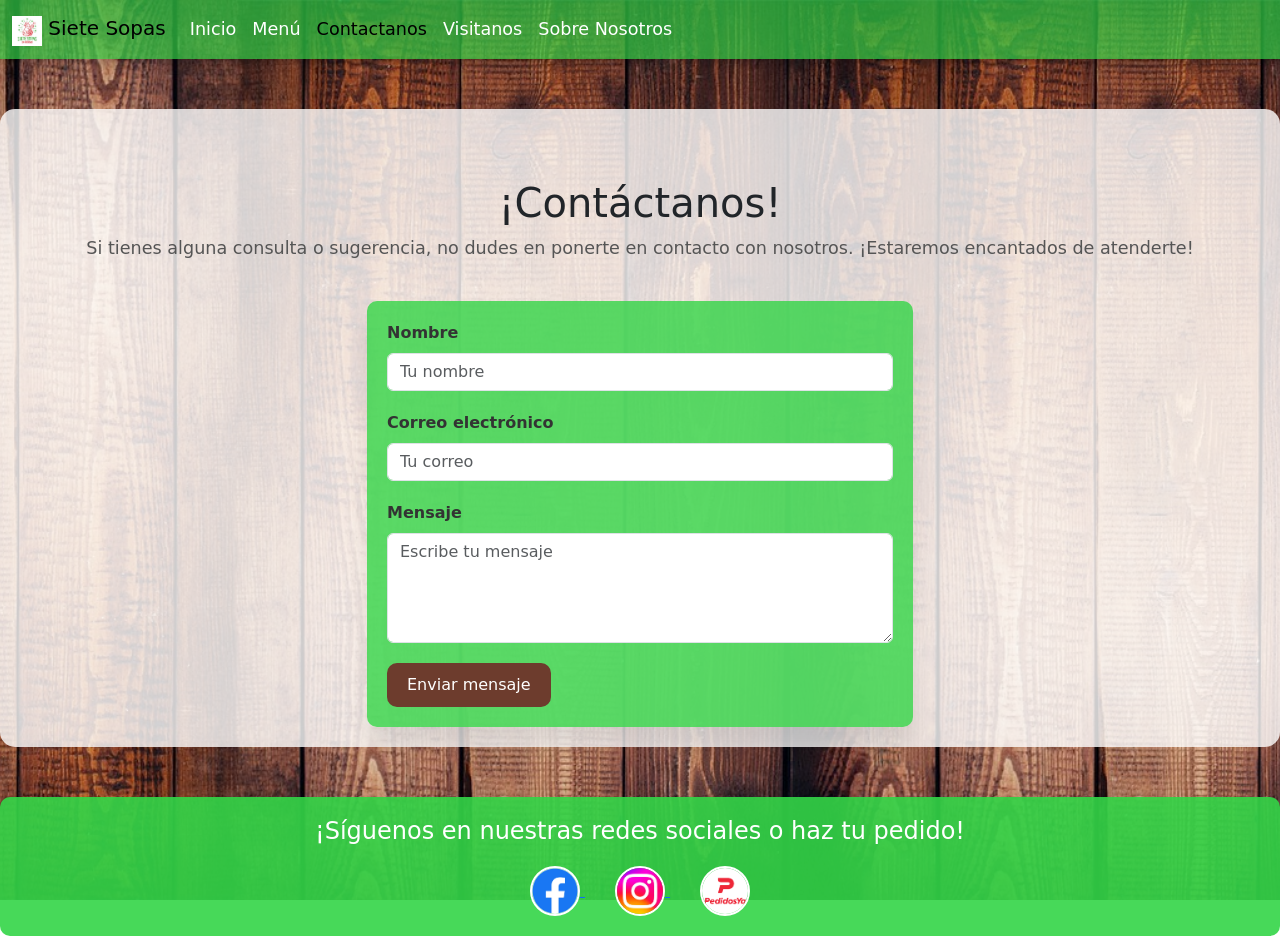
==== html/contactanos.html @ 55b9c502 "contactanos" ====
<!DOCTYPE html>
<html lang="es">

<head>
    <meta charset="UTF-8" />
    <meta name="viewport" content="width=device-width, initial-scale=1.0" />
    <title>Contactanos - Siete Sopas</title>
    <link href="https://fonts.googleapis.com/css2?family=Material+Symbols+Rounded" rel="stylesheet" />
    <link href="https://fonts.googleapis.com/css2?family=Outfit:wght@400;500;600&display=swap" rel="stylesheet" />
    <link rel="stylesheet" href="../css/contactanos.css">
    <link href="https://cdn.jsdelivr.net/npm/bootstrap@5.3.8/dist/css/bootstrap.min.css" rel="stylesheet"
        integrity="sha384-sRIl4kxILFvY47J16cr9ZwB07vP4J8+LH7qKQnuqkuIAvNWLzeN8tE5YBujZqJLB" crossorigin="anonymous">
</head>

<body>
    <!-- Navbar -->
    <nav class="navbar navbar-expand-lg">
        <div class="container-fluid">
            <a class="navbar-brand" href="../index.html">
                <img src="../imagenes/logo.jpg" alt="Logo" width="30" height="30" class="d-inline-block align-text-top">
                Siete Sopas
            </a>
            <button class="navbar-toggler" type="button" data-bs-toggle="collapse" data-bs-target="#navbarNav"
                aria-controls="navbarNav" aria-expanded="false" aria-label="Toggle navigation">
                <span class="navbar-toggler-icon"></span>
            </button>
            <div class="collapse navbar-collapse" id="navbarNav">
                <ul class="navbar-nav">
                    <li class="nav-item">
                        <a class="nav-link" href="../index.html">Inicio</a>
                    </li>
                    <li class="nav-item">
                        <a class="nav-link" href="menu.html">Menú</a>
                    </li>
                    <li class="nav-item">
                        <a class="nav-link active" href="contacto.html">Contactanos</a>
                    </li>
                    <li class="nav-item">
                        <a class="nav-link" href="visitarnos.html">Visitanos</a>
                    </li>
                    <li class="nav-item">
                        <a class="nav-link" href="sobre_nosotros.html">Sobre Nosotros</a>
                    </li>
                </ul>
            </div>
        </div>
    </nav>

    <!-- Contenido principal -->
    <div class="main-content">
        <div class="container">
            <h1 class="text-center" style="margin-top: 50px;">¡Contáctanos!</h1>
            <p class="text-center" style="font-size: 1.1rem; color: #555;">
                Si tienes alguna consulta o sugerencia, no dudes en ponerte en contacto con nosotros.
                ¡Estaremos encantados de atenderte!
            </p>

            <div class="row justify-content-center" style="margin-top: 40px;">
                <div class="col-md-6">
                    <!-- Formulario de contacto -->
                    <form>
                        <div class="mb-3">
                            <label for="nombre" class="form-label">Nombre</label>
                            <input type="text" class="form-control" id="nombre" placeholder="Tu nombre" required>
                        </div>
                        <div class="mb-3">
                            <label for="email" class="form-label">Correo electrónico</label>
                            <input type="email" class="form-control" id="email" placeholder="Tu correo" required>
                        </div>
                        <div class="mb-3">
                            <label for="mensaje" class="form-label">Mensaje</label>
                            <textarea class="form-control" id="mensaje" rows="4" placeholder="Escribe tu mensaje"
                                required></textarea>
                        </div>
                        <button type="submit" class="btn-primary">
                            Enviar mensaje
                        </button>
                    </form>
                </div>
            </div>
        </div>
    </div>


    <!-- Redes Sociales y Pedidos Ya -->
    <div class="social-links text-center" style="margin-top: 50px; background-color: rgba(52, 213, 71, 0.9); padding: 20px;">
        <h3>¡Síguenos en nuestras redes sociales o haz tu pedido!</h3>
        <div class="social-icons" style="margin-top: 20px;">
            <a href="https://www.facebook.com/SieteSopas?locale=es_LA" target="_blank" class="social-icon"
                style="margin: 0 15px;">
                <img src="../imagenes/facebook.png" alt="Facebook" width="40" height="40">
            </a>
            <a href="https://www.instagram.com/sietesopas/" target="_blank" class="social-icon" style="margin: 0 15px;">
                <img src="../imagenes/instagram.jpg" alt="Instagram" width="40" height="40">
            </a>
            <a href="https://www.pedidosya.com.pe/cadenas/siete-sopas" target="_blank" class="social-icon" style="margin: 0 15px;">
                <img src="../imagenes/pedidosya.png" alt="Pedidos Ya" width="40" height="40">
            </a>
        </div>
    </div>

    <script src="https://cdn.jsdelivr.net/npm/bootstrap@5.3.8/dist/js/bootstrap.bundle.min.js"
        integrity="sha384-FKyoEForCGlyvwx9Hj09JcYn3nv7wiPVlz7YYwJrWVcXK/BmnVDxM+D2scQbITxI" crossorigin="anonymous"></script>
</body>

</html>
---- css/contactanos.css ----
/* Mantén la base de los estilos, ya que son consistentes con los de la página de inicio */

/* Fondo de madera */
body {
  background-image: url("../imagenes/fondo1.jpg");
  background-size: cover;
  background-position: center;
  background-attachment: fixed;
  display: flex;
  flex-direction: column;
  height: 100vh;
  margin: 0;
  font-family: "EB Garamond", serif;
}

/* Contenido principal de la página de contacto */
.main-content {
  flex-grow: 1;
  margin-top: 50px;
  padding: 20px;
  background-color: rgba(255, 255, 255, 0.8); /* Fondo blanco semi-transparente */
  border-radius: 15px;
  position: relative; /* Necesario para que la imagen del chef se posicione dentro de este contenedor */
}

/* Estilo del formulario */
form {
  background-color: rgba(52, 213, 71, 0.8); /* Fondo verde claro */
  padding: 20px;
  border-radius: 10px;
  box-shadow: 0 20px 20px rgba(0, 0, 0, 0.1);
}

.form-label {
  color: #333;
  font-weight: bold;
}

.form-control {
  border-radius: 10px;
  border: 1px solid #ddd;
  padding: 12px;
  margin-bottom: 20px;
}

/* Estilo del botón de enviar mensaje */
.btn-primary {
  background-color: #6d3c2d; /* Color verde */
  border-radius: 10px;
  padding: 10px 20px;
  border: none; /* Asegura que no haya borde */
  color: white;
}

.btn-primary:hover {
  background-color: white; /* Color verde más oscuro cuando se pasa el ratón */
  color: black;
}


/* Estilo para el navbar */
.navbar {
  background-color: rgba(52, 213, 71, 0.68); /* Tono madera cálido que refleja el estilo del restaurante */
  position: relative;
  z-index: 10;
  box-shadow: 0 4px 8px rgba(0, 0, 0, 0.2); /* Sombra sutil para darle profundidad */
}

.navbar .navbar-nav .nav-link {
  color: #FFFFFF; /* Blanco para los enlaces */
  font-size: 1.1rem; /* Ajuste en el tamaño de los enlaces */
}

.navbar .navbar-nav .nav-link:hover {
  color: #E27D2B; /* Naranja cuando se pasa el ratón sobre los enlaces */
}

.navbar-toggler {
  border: none;
}
.navbar-brand {
    border-radius: 40px;
}

/* Estilo para la sección de redes sociales */
.social-links {
  background-color: rgba(52, 213, 71, 0.9);
  padding: 20px;
  margin-top: 50px;
  border-radius: 10px;
}

.social-links h3 {
  color: white;
  font-size: 1.5rem;
  margin-bottom: 20px;
}

.social-icons a {
  margin: 0 15px;
}

.social-icons img {
  width: 50px; /* Tamaño ajustado */
  height: 50px; /* Asegura que la imagen sea cuadrada */
  border-radius: 50%; /* Redondea las imágenes, haciéndolas circulares */
  border: 2px solid #fff; /* Añade un borde blanco alrededor de los íconos */
  transition: transform 0.3s ease-in-out;
}

.social-icons img:hover {
  transform: scale(1.1); /* Efecto de aumento al pasar el mouse */
}

/* Asegurar que los íconos sean responsivos en pantallas pequeñas */
@media (max-width: 768px) {
  .social-links h3 {
    font-size: 1.2rem;
  }

  .social-icons img {
    width: 40px;
    height: 40px;
  }
}
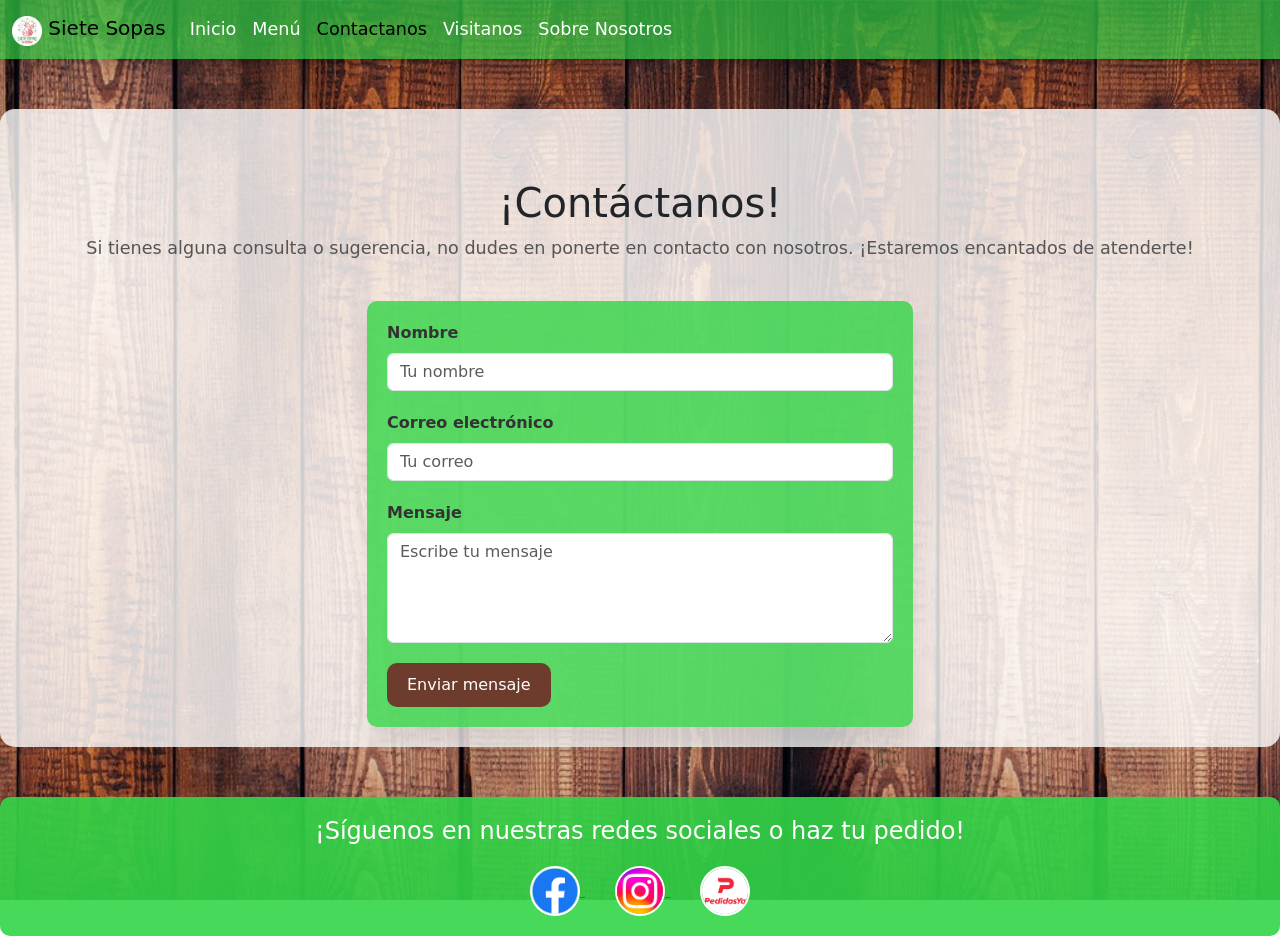
==== commit bf6e36e2: "docx" ====
--- a/html/contactanos.html
+++ b/html/contactanos.html
@@ -5,11 +5,10 @@
     <meta charset="UTF-8" />
     <meta name="viewport" content="width=device-width, initial-scale=1.0" />
     <title>Contactanos - Siete Sopas</title>
-    <link href="https://fonts.googleapis.com/css2?family=Material+Symbols+Rounded" rel="stylesheet" />
-    <link href="https://fonts.googleapis.com/css2?family=Outfit:wght@400;500;600&display=swap" rel="stylesheet" />
     <link rel="stylesheet" href="../css/contactanos.css">
     <link href="https://cdn.jsdelivr.net/npm/bootstrap@5.3.8/dist/css/bootstrap.min.css" rel="stylesheet"
-        integrity="sha384-sRIl4kxILFvY47J16cr9ZwB07vP4J8+LH7qKQnuqkuIAvNWLzeN8tE5YBujZqJLB" crossorigin="anonymous">
+    integrity="sha384-sRIl4kxILFvY47J16cr9ZwB07vP4J8+LH7qKQnuqkuIAvNWLzeN8tE5YBujZqJLB" crossorigin="anonymous">
+    <link rel="icon" href="../imagenes/logoradius.png" type="image/x-icon">
 </head>
 
 <body>
@@ -17,7 +16,7 @@
     <nav class="navbar navbar-expand-lg">
         <div class="container-fluid">
             <a class="navbar-brand" href="../index.html">
-                <img src="../imagenes/logo.jpg" alt="Logo" width="30" height="30" class="d-inline-block align-text-top">
+                <img src="../imagenes/logoradius.png" alt="Logo" width="30" height="30" class="d-inline-block align-text-top">
                 Siete Sopas
             </a>
             <button class="navbar-toggler" type="button" data-bs-toggle="collapse" data-bs-target="#navbarNav"
--- a/css/contactanos.css
+++ b/css/contactanos.css
@@ -78,10 +78,6 @@
 .navbar-toggler {
   border: none;
 }
-.navbar-brand {
-    border-radius: 40px;
-}
-
 /* Estilo para la sección de redes sociales */
 .social-links {
   background-color: rgba(52, 213, 71, 0.9);
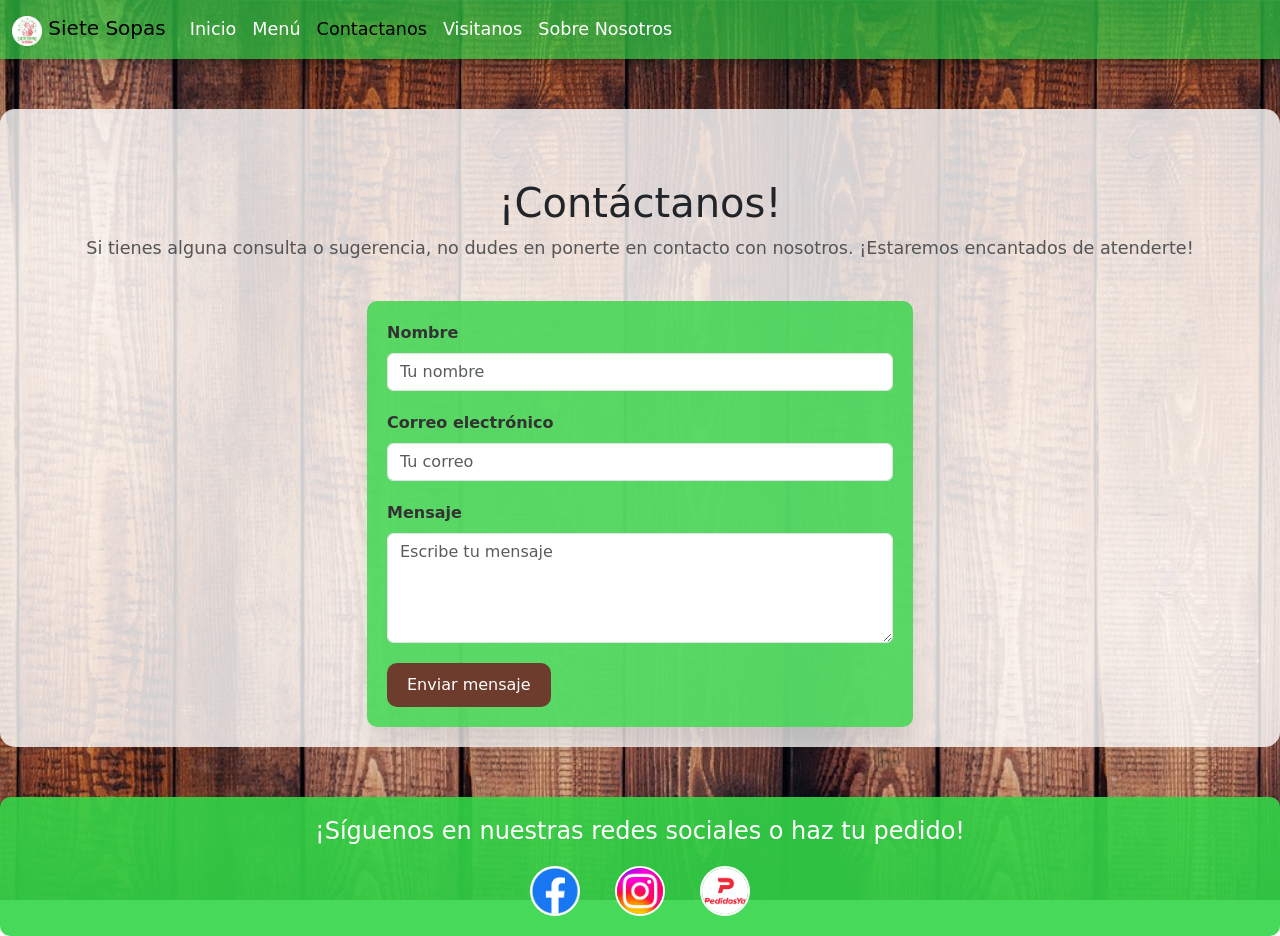
==== commit c035f559: "paginav2" ====
--- a/html/contactanos.html
+++ b/html/contactanos.html
@@ -35,10 +35,10 @@
                         <a class="nav-link active" href="contacto.html">Contactanos</a>
                     </li>
                     <li class="nav-item">
-                        <a class="nav-link" href="visitarnos.html">Visitanos</a>
+                        <a class="nav-link" href="visitanos.html">Visitanos</a>
                     </li>
                     <li class="nav-item">
-                        <a class="nav-link" href="sobre_nosotros.html">Sobre Nosotros</a>
+                        <a class="nav-link" href="nosotros.html">Sobre Nosotros</a>
                     </li>
                 </ul>
             </div>
--- a/css/contactanos.css
+++ b/css/contactanos.css
@@ -78,7 +78,8 @@
 .navbar-toggler {
   border: none;
 }
-/* Estilo para la sección de redes sociales */
+
+/* Diseño para las redes sociales */
 .social-links {
   background-color: rgba(52, 213, 71, 0.9);
   padding: 20px;
@@ -94,21 +95,22 @@
 
 .social-icons a {
   margin: 0 15px;
+  outline: none; /* Elimina la línea azul del enfoque */
+  text-decoration: none; /* Elimina cualquier subrayado que pueda aparecer */
 }
 
 .social-icons img {
-  width: 50px; /* Tamaño ajustado */
-  height: 50px; /* Asegura que la imagen sea cuadrada */
-  border-radius: 50%; /* Redondea las imágenes, haciéndolas circulares */
-  border: 2px solid #fff; /* Añade un borde blanco alrededor de los íconos */
+  width: 50px;
+  height: 50px;
+  border-radius: 50%;
+  border: 2px solid #fff;
   transition: transform 0.3s ease-in-out;
 }
 
 .social-icons img:hover {
-  transform: scale(1.1); /* Efecto de aumento al pasar el mouse */
+  transform: scale(1.1);
 }
 
-/* Asegurar que los íconos sean responsivos en pantallas pequeñas */
 @media (max-width: 768px) {
   .social-links h3 {
     font-size: 1.2rem;
@@ -119,3 +121,4 @@
     height: 40px;
   }
 }
+
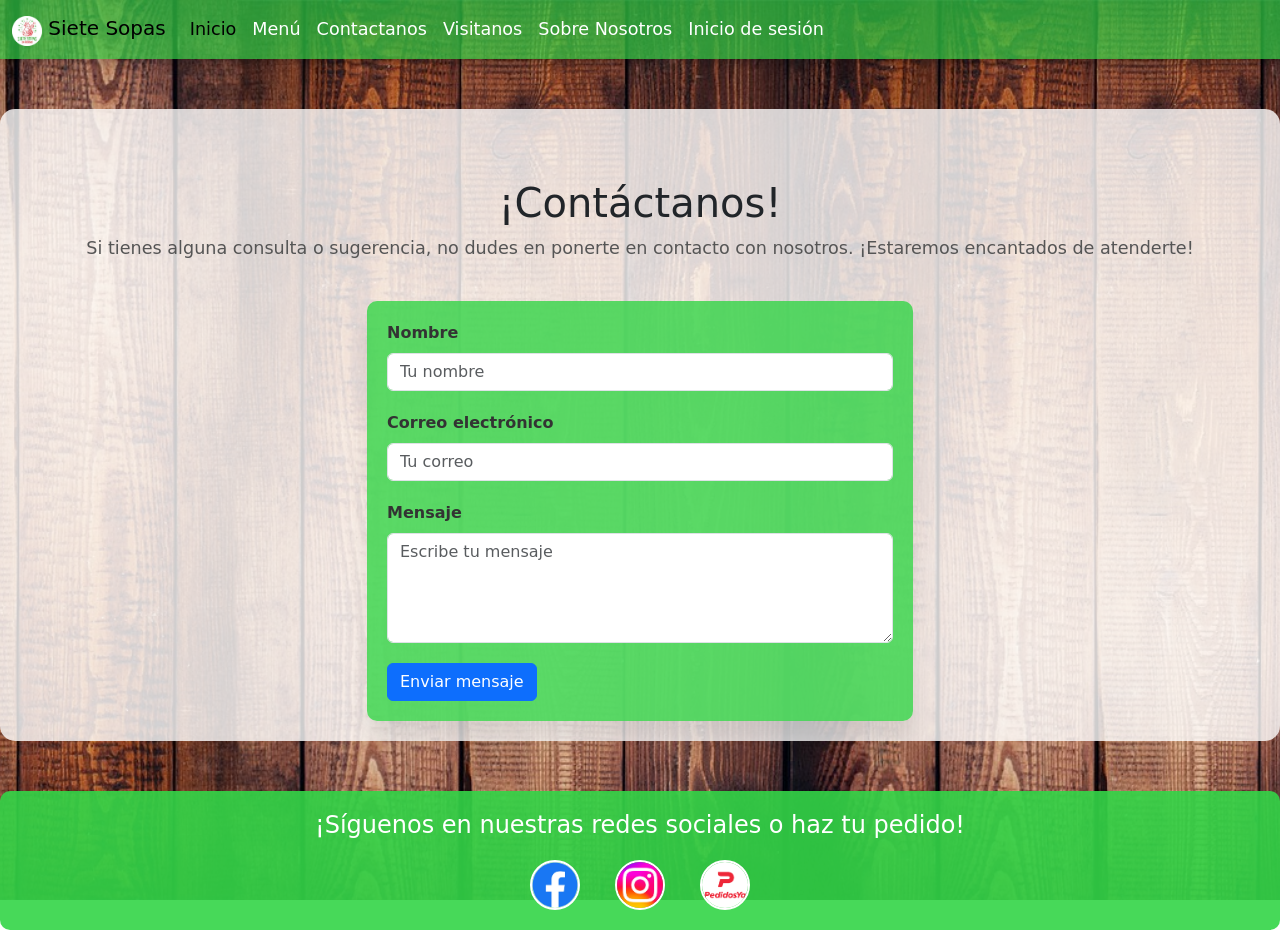
==== commit 9faacc63: "finalv1" ====
--- a/html/contactanos.html
+++ b/html/contactanos.html
@@ -1,49 +1,71 @@
 <!DOCTYPE html>
 <html lang="es">
-
 <head>
     <meta charset="UTF-8" />
     <meta name="viewport" content="width=device-width, initial-scale=1.0" />
     <title>Contactanos - Siete Sopas</title>
     <link rel="stylesheet" href="../css/contactanos.css">
     <link href="https://cdn.jsdelivr.net/npm/bootstrap@5.3.8/dist/css/bootstrap.min.css" rel="stylesheet"
-    integrity="sha384-sRIl4kxILFvY47J16cr9ZwB07vP4J8+LH7qKQnuqkuIAvNWLzeN8tE5YBujZqJLB" crossorigin="anonymous">
+        integrity="sha384-sRIl4kxILFvY47J16cr9ZwB07vP4J8+LH7qKQnuqkuIAvNWLzeN8tE5YBujZqJLB" crossorigin="anonymous">
     <link rel="icon" href="../imagenes/logoradius.png" type="image/x-icon">
 </head>
 
 <body>
-    <!-- Navbar -->
-    <nav class="navbar navbar-expand-lg">
-        <div class="container-fluid">
-            <a class="navbar-brand" href="../index.html">
-                <img src="../imagenes/logoradius.png" alt="Logo" width="30" height="30" class="d-inline-block align-text-top">
-                Siete Sopas
-            </a>
-            <button class="navbar-toggler" type="button" data-bs-toggle="collapse" data-bs-target="#navbarNav"
-                aria-controls="navbarNav" aria-expanded="false" aria-label="Toggle navigation">
-                <span class="navbar-toggler-icon"></span>
-            </button>
-            <div class="collapse navbar-collapse" id="navbarNav">
-                <ul class="navbar-nav">
-                    <li class="nav-item">
-                        <a class="nav-link" href="../index.html">Inicio</a>
-                    </li>
-                    <li class="nav-item">
-                        <a class="nav-link" href="menu.html">Menú</a>
-                    </li>
-                    <li class="nav-item">
-                        <a class="nav-link active" href="contacto.html">Contactanos</a>
-                    </li>
-                    <li class="nav-item">
-                        <a class="nav-link" href="visitanos.html">Visitanos</a>
-                    </li>
-                    <li class="nav-item">
-                        <a class="nav-link" href="nosotros.html">Sobre Nosotros</a>
-                    </li>
-                </ul>
-            </div>
+<!-- Navbar -->
+<nav class="navbar navbar-expand-lg">
+    <div class="container-fluid">
+        <!-- Logo junto al nombre del restaurante -->
+        <a class="navbar-brand" href="../index.html">
+            <img src="../imagenes/logoradius.png" alt="Logo" width="30" height="30" class="d-inline-block align-text-top">
+            Siete Sopas
+        </a>
+        <button class="navbar-toggler" type="button" data-bs-toggle="collapse" data-bs-target="#navbarNav"
+            aria-controls="navbarNav" aria-expanded="false" aria-label="Toggle navigation">
+            <span class="navbar-toggler-icon"></span>
+        </button>
+        <div class="collapse navbar-collapse" id="navbarNav">
+            <ul class="navbar-nav">
+                <li class="nav-item">
+                    <a class="nav-link active" aria-current="page" href="../index.html">
+                        Inicio
+                    </a>
+                </li>
+                <li class="nav-item">
+                    <a class="nav-link" href="menu.html">
+                        Menú
+                    </a>
+                </li>
+                <li class="nav-item">
+                    <a class="nav-link" href="contactanos.html">
+                        Contactanos
+                    </a>
+                </li>
+                <li class="nav-item">
+                    <a class="nav-link" href="visitanos.html" >
+                        Visitanos
+                    </a>
+                </li>
+                <li class="nav-item">
+                    <a class="nav-link" href="nosotros.html">
+                        Sobre Nosotros
+                    </a>
+                </li>
+                <li class="nav-item">
+                    <a class="nav-link" href="sesion.html">
+                        Inicio de sesión
+                    </a>
+                </li>
+            </ul>
         </div>
-    </nav>
+    </div>
+</nav>
+
+    <!-- Contenedor para mensajes flash (estático, pero inicialmente oculto) -->
+    <div id="flash-messages" class="flash-messages" style="display:none;">
+        <ul>
+            <li class="flash-message success">¡Mensaje enviado exitosamente!</li>
+        </ul>
+    </div>
 
     <!-- Contenido principal -->
     <div class="main-content">
@@ -57,36 +79,31 @@
             <div class="row justify-content-center" style="margin-top: 40px;">
                 <div class="col-md-6">
                     <!-- Formulario de contacto -->
-                    <form>
+                    <form action="https://formspree.io/f/movponrr" method="POST" id="contact-form">
                         <div class="mb-3">
                             <label for="nombre" class="form-label">Nombre</label>
-                            <input type="text" class="form-control" id="nombre" placeholder="Tu nombre" required>
+                            <input type="text" class="form-control" id="nombre" name="nombre" placeholder="Tu nombre" required>
                         </div>
                         <div class="mb-3">
                             <label for="email" class="form-label">Correo electrónico</label>
-                            <input type="email" class="form-control" id="email" placeholder="Tu correo" required>
+                            <input type="email" class="form-control" id="email" name="email" placeholder="Tu correo" required>
                         </div>
                         <div class="mb-3">
                             <label for="mensaje" class="form-label">Mensaje</label>
-                            <textarea class="form-control" id="mensaje" rows="4" placeholder="Escribe tu mensaje"
-                                required></textarea>
+                            <textarea class="form-control" id="mensaje" name="mensaje" rows="4" placeholder="Escribe tu mensaje" required></textarea>
                         </div>
-                        <button type="submit" class="btn-primary">
-                            Enviar mensaje
-                        </button>
+                        <button type="submit" class="btn btn-primary">Enviar mensaje</button>
                     </form>
                 </div>
             </div>
         </div>
     </div>
 
-
     <!-- Redes Sociales y Pedidos Ya -->
     <div class="social-links text-center" style="margin-top: 50px; background-color: rgba(52, 213, 71, 0.9); padding: 20px;">
         <h3>¡Síguenos en nuestras redes sociales o haz tu pedido!</h3>
         <div class="social-icons" style="margin-top: 20px;">
-            <a href="https://www.facebook.com/SieteSopas?locale=es_LA" target="_blank" class="social-icon"
-                style="margin: 0 15px;">
+            <a href="https://www.facebook.com/SieteSopas?locale=es_LA" target="_blank" class="social-icon" style="margin: 0 15px;">
                 <img src="../imagenes/facebook.png" alt="Facebook" width="40" height="40">
             </a>
             <a href="https://www.instagram.com/sietesopas/" target="_blank" class="social-icon" style="margin: 0 15px;">
@@ -100,6 +117,7 @@
 
     <script src="https://cdn.jsdelivr.net/npm/bootstrap@5.3.8/dist/js/bootstrap.bundle.min.js"
         integrity="sha384-FKyoEForCGlyvwx9Hj09JcYn3nv7wiPVlz7YYwJrWVcXK/BmnVDxM+D2scQbITxI" crossorigin="anonymous"></script>
+    <script src="../js/contacto.js"></script>
 </body>
 
 </html>
--- a/css/contactanos.css
+++ b/css/contactanos.css
@@ -57,6 +57,31 @@
   color: black;
 }
 
+/* Estilo para los mensajes flash */
+.flash-messages {
+  position: fixed;
+  top: 20px;
+  left: 50%;
+  transform: translateX(-50%);
+  background-color: #f8d7da;
+  color: #721c24;
+  padding: 15px;
+  border-radius: 5px;
+  font-size: 1rem;
+  display: none; /* Por defecto, el contenedor está oculto */
+  z-index: 9999;
+  box-shadow: 0 4px 8px rgba(0, 0, 0, 0.1);
+}
+
+.flash-messages.success {
+  background-color: #d4edda;
+  color: #155724;
+}
+
+.flash-messages.error {
+  background-color: #f8d7da;
+  color: #721c24;
+}
 
 /* Estilo para el navbar */
 .navbar {
@@ -121,4 +146,3 @@
     height: 40px;
   }
 }
-
